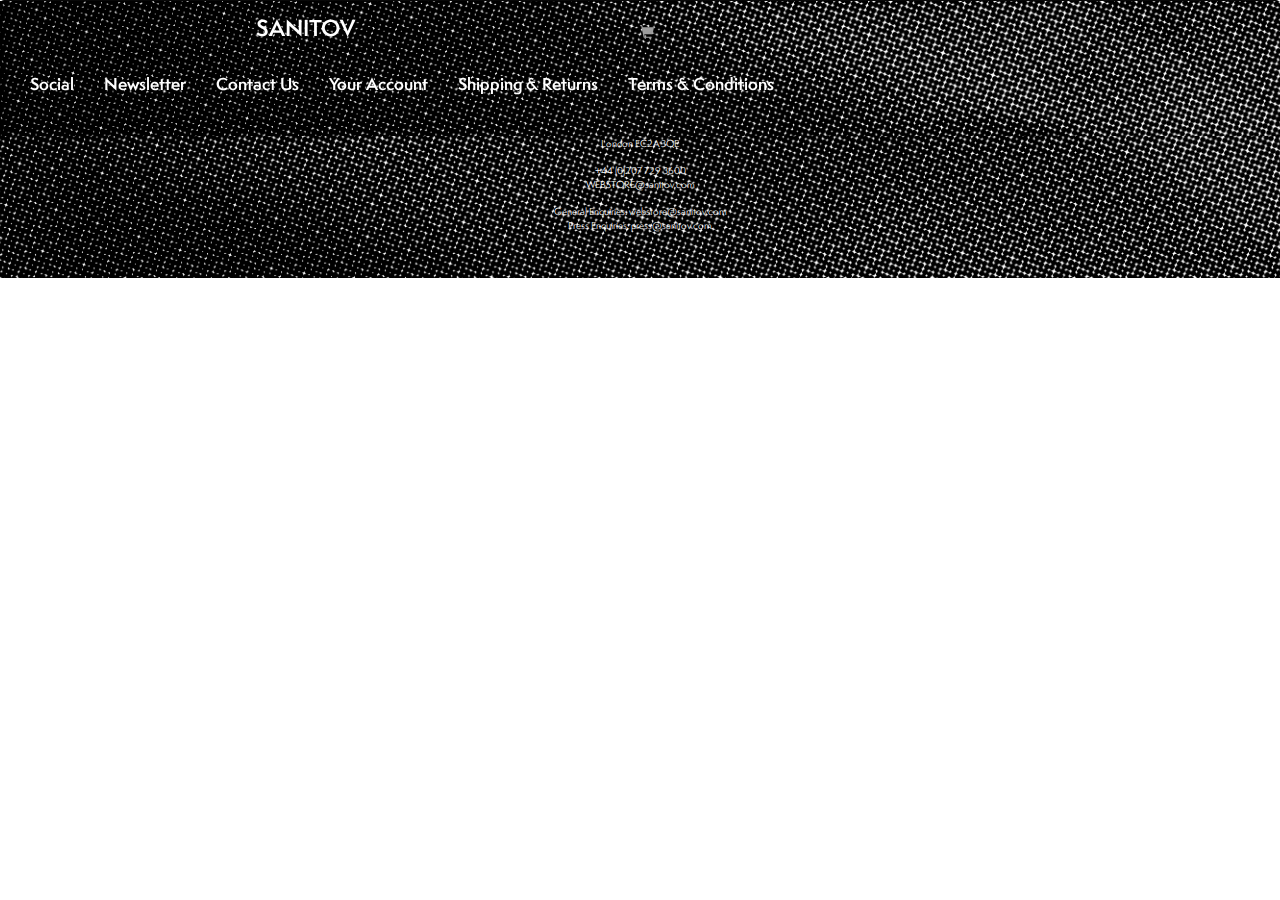
==== billing.html @ 356b1abf "set up billing page" ====
<!DOCTYPE html>
<html lang="en">
<head>
    <meta charset="utf-8">
    <meta http-equiv="X-UA-Compatible" content="IE=edge">
    <meta name="viewport" content="width=device-width, initial-scale=1">
    <!-- The above 3 meta tags *must* come first in the head; any other head content must come *after* these tags -->
    <title>Sanitov</title>

    <!-- Bootstrap -->
    <link href="bootstrap.min.css" rel="stylesheet">
    <link href="style.css" rel="stylesheet">

    <!-- HTML5 shim and Respond.js for IE8 support of HTML5 elements and media queries -->
    <!-- WARNING: Respond.js doesn't work if you view the page via file:// -->
    <!--[if lt IE 9]>
    <script src="https://oss.maxcdn.com/html5shiv/3.7.2/html5shiv.min.js"></script>
    <script src="https://oss.maxcdn.com/respond/1.4.2/respond.min.js"></script>
    <![endif]-->
</head>
<body>

<div class="container-fluid page-container">

    <nav class="navbar navbar-inverse">
        <div class="container-fluid navbar-bg" data-spy="affix">
            <div class="navbar-header">
                <button type="button" class="navbar-toggle" data-toggle="collapse" data-target="#myNavbar">
                    <span class="icon-bar"></span>
                    <span class="icon-bar"></span>
                    <span class="icon-bar"></span>
                </button>
                <a class="navbar-brand center-block text-center" href="#">SANITOV</a>
                <ul class="nav navbar-nav cart-nav">
                    <li><a class="cart-icon" href="#"><span class="glyphicon glyphicon-shopping-cart"></span></a></li>
                </ul>
            </div>
            <div class="collapse navbar-collapse" id="myNavbar">
                <ul class="nav navbar-nav text-center">
                    <li><a href="#">Social</a></li>
                    <li><a href="#">Newsletter</a></li>
                    <li><a href="#">Contact Us</a></li>
                    <li><a href="#">Your Account</a></li>
                    <li><a href="#">Shipping & Returns</a></li>
                    <li><a href="#">Terms & Conditions</a></li>
                </ul>
            </div>
        </div>
    </nav>
    <!-- Sanitov Bicycles produce intelligent and sustainable solutions to subjects relating to urbanity and movement. Our mission is to provide mobility to the urban dweller at low costs for the health, the "heart" and the environment. -->
    <div class="container-fluid billing-page-container">


    </div>
    <div class="container-fluid" id="fp-footer">
        <div class="row">
            <div class="col-xs-12 text-center fp-footer-details">
                <p>151 Curtain Road</p>
                <p>London EC2A 3QE</p>
            </div>

            <div class="col-xs-12 text-center fp-footer-details">
                <p>+44 (0)207 729 3600</p>
                <p>WEBSTORE@sanitov.com</p>
            </div>

            <div class="col-xs-12 text-center fp-footer-details">
                <p>General Enquiries: webstore@sanitov.com</p>
                <p>Press Enquiries: press@sanitov.com</p>
            </div>
        </div>
    </div>

</div>

<!-- jQuery (necessary for Bootstrap's JavaScript plugins) -->
<script src="js/jquery-1.12.3.min.js"></script>
<!-- Include all compiled plugins (below), or include individual files as needed -->
<script src="js/bootstrap.min.js"></script>

</body>
</html>
---- style.css ----
html, body, div {
  width: 100%; }

* {
  margin: 0px;
  padding: 0px; }

/* -------------------------------------------- FONTS ------------------------------- */
@font-face {
  font-family: 'SemplicitaPro-Bold';
  src: url("fonts/SemplicitaPro-Bold.otf") format("opentype"); }
@font-face {
  font-family: 'SemplicitaPro-Light';
  src: url("fonts/SemplicitaPro-Light.otf") format("opentype"); }
@font-face {
  font-family: 'SemplicitaPro-Medium';
  src: url("fonts/SemplicitaPro-Medium.otf") format("opentype"); }
@font-face {
  font-family: 'SemplicitaPro-Regular';
  src: url("fonts/SemplicitaPro-Regular.otf") format("opentype"); }
@font-face {
  font-family: 'SemplicitaPro-Semibold';
  src: url("fonts/SemplicitaPro-Semibold.otf") format("opentype"); }
@font-face {
  font-family: 'SemplicitaPro-SemiboldItalic';
  src: url("fonts/SemplicitaPro-SemiboldItalic.otf") format("opentype"); }
@font-face {
  font-family: 'Glyphicons Halflings';
  src: url("fonts/glyphicons-halflings-regular.eot");
  src: url("fonts/glyphicons-halflings-regular.eot?#iefix") format("embedded-opentype"), url("fonts/glyphicons-halflings-regular.woff") format("woff"), url("fonts/glyphicons-halflings-regular.ttf") format("truetype"), url("fonts/glyphicons-halflings-regular.svg#glyphicons-halflingsregular") format("svg"); }
/* -------------------------------- Globals & Color ---------------------------- */
.container-fluid {
  padding: 0px !important; }

.row {
  margin: 0px !important; }

.page-container {
  min-height: 100vh;
  min-width: 100vw; }

/* -------------------------------- Navigation Section ---------------------------- */
.navbar {
  margin-bottom: 0px !important;
  font-family: "SemplicitaPro-Regular";
  height: 60px !important; }

#myNavbar {
  margin-right: 0px;
  margin-left: 0px;
  padding-bottom: 25px;
  padding-top: 10px; }

#myNavbar ul li {
  font-family: "SemplicitaPro-Semibold";
  font-size: 12pt; }
  #myNavbar ul li a {
    color: white !important; }

.navbar-brand {
  margin-left: 15px;
  margin-top: 5px;
  width: 50%;
  height: 55px !important;
  font-family: "SemplicitaPro-Semibold";
  font-size: 16pt;
  color: white !important; }

.navbar-toggle {
  float: left !important;
  margin-left: 15px;
  margin-right: none !important;
  margin-top: 10px !important;
  border: none !important; }

.navbar-inverse .navbar-toggle:focus, .navbar-inverse .navbar-toggle:hover {
  background-color: transparent !important; }

.icon-bar {
  background-color: #a5a5a5 !important;
  margin-bottom: 6px !important;
  width: 18px !important; }

.navbar-collapse {
  border-top: none !important; }

.navbar-bg {
  background-image: url("img/2.png");
  background-size: 300%;
  background-position: bottom bottom;
  margin-left: -1px !important; }

.navbar-header {
  margin: 0px !important;
  border: none !important; }

.cart-icon {
  float: right;
  margin-right: 10px;
  margin-top: 7.5px; }

.cart-nav {
  margin: 0px !important; }

.affix {
  z-index: 10 !important; }

/* -------------------------------- Front Page Section ---------------------------- */
.front-page-container {
  background-color: #f4f4f4; }
  .front-page-container h2 {
    font-size: 11pt;
    font-family: "SemplicitaPro-Semibold";
    margin-top: 15px !important;
    margin-bottom: 20px !important; }
  .front-page-container img {
    max-width: 100%; }
  .front-page-container .products {
    margin-top: 15px;
    padding-left: 10px !important;
    padding-right: 10px !important; }
    .front-page-container .products img {
      max-width: 100%; }

#fp-footer {
  min-width: 100%;
  padding-bottom: 40px !important;
  padding-top: 15px !important;
  background-image: url("img/2.png");
  background-size: 300%;
  background-position: bottom; }

.fp-footer-details {
  font-family: "SemplicitaPro-Regular";
  padding-top: 1em;
  margin-bottom: 5px;
  font-size: 7pt; }
  .fp-footer-details p {
    margin: 0px;
    color: white; }

/* -------------------------------- Contact Section ---------------------------- */
.contact-container {
  min-width: 100%; }

.contact-headline {
  font-family: "SemplicitaPro-Semibold";
  padding-bottom: 1em; }

.contact-details {
  font-family: "SemplicitaPro-Regular";
  padding-top: 1em;
  margin-bottom: 5px; }
  .contact-details p {
    margin: 0px; }

.contact-card {
  padding-top: 2em; }

.contact-name {
  font-family: "SemplicitaPro-SemiboldItalic";
  font-size: 0.55em;
  padding-top: 3em; }

.contact-info {
  font-family: "SemplicitaPro-Regular";
  padding-top: 1.5em; }

/* -------------------------------- Product Section ---------------------------- */
.product-container {
  background-color: #f4f4f4;
  min-width: 100vw;
  min-height: 100vh;
  padding: 0px 10px !important; }
  .product-container img {
    margin-top: 10px; }
  .product-container h2, .product-container h3, .product-container h4 {
    font-family: "SemplicitaPro-Semibold"; }
  .product-container h2 {
    font-size: 13pt; }
  .product-container h3 {
    font-size: 11pt;
    margin-bottom: 0px !important; }
  .product-container h4 {
    font-size: 6pt;
    margin-bottom: 0px !important; }
  .product-container p {
    font-family: "SemplicitaPro-Light" !important;
    font-size: 6pt; }
  .product-container .product-p-large {
    font-size: 9pt !important; }
  .product-container .product-info p {
    margin-bottom: 0px !important; }
  .product-container .product-info-grey p {
    color: #c0beb9 !important; }
  .product-container .product-info-grey .active-item {
    color: black !important; }

.product-img-container {
  border-bottom: 2px black solid; }
  .product-img-container ul {
    margin: 15px 0px; }
    .product-img-container ul li {
      display: inline-block !important;
      font-family: "SemplicitaPro-Light";
      font-size: 6.5pt;
      color: #c0beb9; }

/* -------------------------------- Order Page ---------------------------- */
.order-page-container, .billing-page-container {
  background-color: #f4f4f4;
  padding: 0px 10px !important;
  padding-bottom: 40px !important; }
  .order-page-container h3, .billing-page-container h3 {
    font-size: 8pt;
    display: inline-block !important;
    margin-bottom: 20px !important; }
  .order-page-container h4, .billing-page-container h4 {
    font-family: "SemplicitaPro-Semibold";
    font-size: 6pt;
    margin-bottom: 0px !important; }
  .order-page-container .regular, .billing-page-container .regular {
    font-family: "SemplicitaPro-Regular";
    float: left; }
  .order-page-container .semibold, .billing-page-container .semibold {
    font-family: "SemplicitaPro-Semibold";
    float: right; }

.order-progress, .order-info-container {
  padding: 0px !important; }

.order-info-container div, .order-info-container h3 {
  padding: 0px !important; }

.order-progress ul {
  padding-bottom: 25px !important;
  padding-top: 20px !important;
  margin-top: 10px;
  margin-bottom: 0px !important;
  border-bottom: 2px black solid; }
  .order-progress ul li {
    display: inline-block !important;
    min-width: 25%;
    float: left; }
    .order-progress ul li a {
      display: block !important;
      font-family: "SemplicitaPro-Light";
      font-size: 6pt;
      color: #c0beb9; }
.order-progress .active-item {
  color: black !important;
  font-family: "SemplicitaPro-Semibold"; }

.order-product-info {
  max-width: 33%; }
  .order-product-info p {
    font-family: "SemplicitaPro-Light";
    font-size: 4pt; }

.order-payment-container {
  margin-top: 10px !important;
  padding: 0px !important; }
  .order-payment-container div {
    padding: 0px !important; }
  .order-payment-container p {
    font-family: "SemplicitaPro-Light";
    font-size: 7pt;
    margin: 0px !important; }

/* -------------------------------- Billing Page ---------------------------- */
/* -------------------------------- Terms amd Conditions ---------------------------- */
.terms-text {
  font-family: "SemplicitaPro-Regular"; }

.terms-headline {
  font-family: "SemplicitaPro-Semibold";
  padding-bottom: 1em; }

/*.terms-details {
  font-family: $font-regular;
  padding-top: 1em;
  margin-bottom: 5px;


  p {
    margin: 0px;
  }
}*/
.terms-returns {
  padding-top: 2.5em; }

/* -------------------------------- Newsletter ---------------------------- */
.news-image {
  background-image: url("img/2.png");
  background-size: 300%;
  background-position: bottom bottom;
  min-height: 100vh; }

.white-part {
  min-height: 50vh;
  background-color: white;
  color: black; }

.newsletter-headline {
  font-family: "SemplicitaPro-Semibold";
  padding-bottom: 1em;
  padding-top: 1.5em; }

/*#input-field {
  padding-top: 15vh;
}*/
#field {
  border: white solid 3px;
  background-color: transparent; }

/* TO BE CONTINUED */
/* -------------------------------- Newsletter ---------------------------- */
.newsletter-headline {
  font-family: "SemplicitaPro-Semibold";
  font-size: 12pt;
  padding-top: 5em; }

.social-links {
  font-family: "SemplicitaPro-Regular";
  font-size: 12pt;
  padding-top: 5em;
  color: white; }

/*# sourceMappingURL=style.css.map */
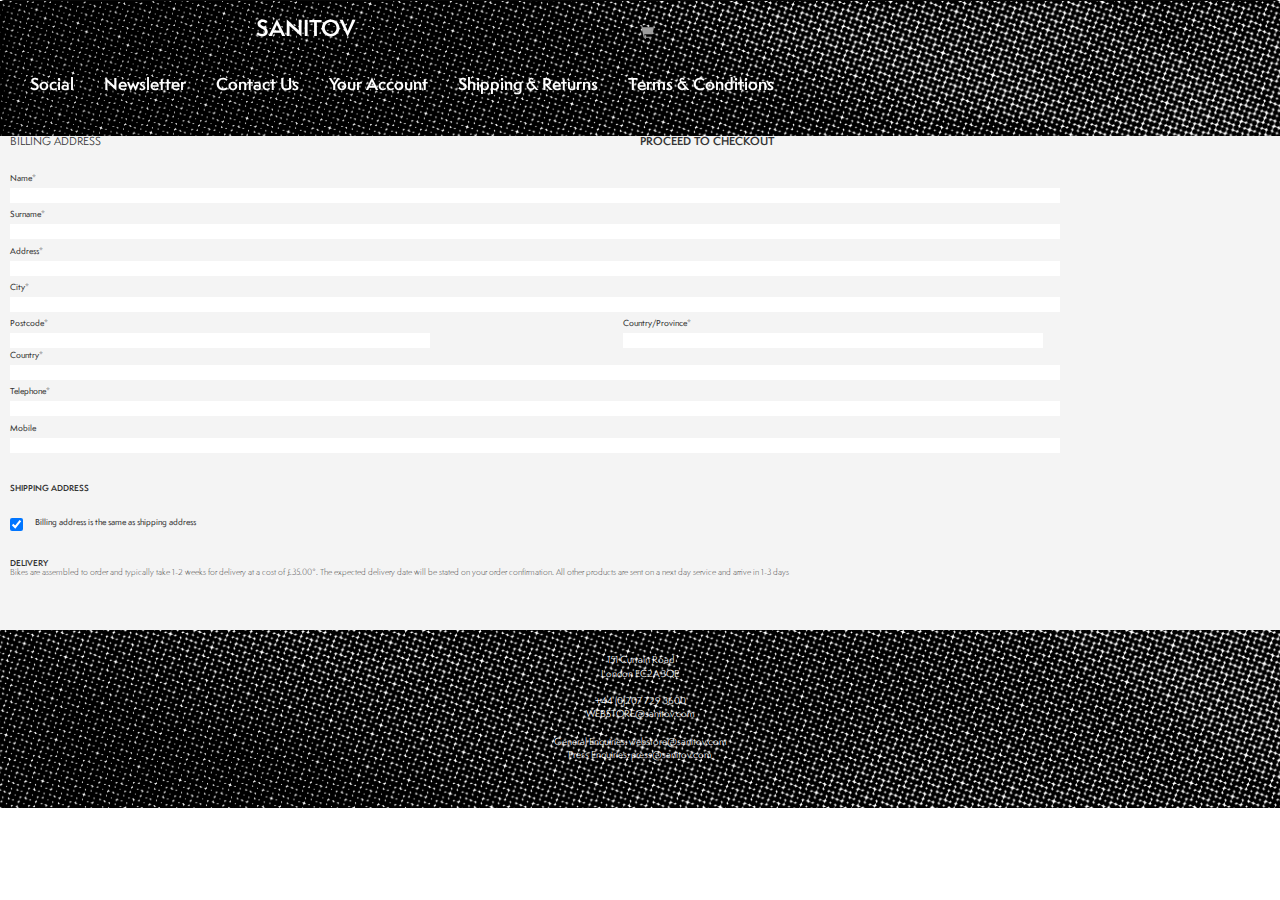
==== commit 13e25f39: "billing page done" ====
--- a/billing.html
+++ b/billing.html
@@ -49,8 +49,60 @@
     </nav>
     <!-- Sanitov Bicycles produce intelligent and sustainable solutions to subjects relating to urbanity and movement. Our mission is to provide mobility to the urban dweller at low costs for the health, the "heart" and the environment. -->
     <div class="container-fluid billing-page-container">
-
-
+        <div class="col-xs-12 order-progress">
+            <ul>
+                <li><a href="#">1.ORDER</a></li>
+                <li><a class="active-item" href="#">2.DELIVERY</a></li>
+                <li><a href="#">3.PAYMENT</a></li>
+                <li><a href="#">4.CONFIRMATION</a></li>
+            </ul>
+        </div>
+        <div class="col-xs-12 order-info-container">
+            <div class="col-xs-12">
+                <h3 class="regular col-xs-6">BILLING ADDRESS</h3>
+                <h3 class="semibold col-xs-6">PROCEED TO CHECKOUT</h3>
+            </div>
+        </div>
+        <div class="col-xs-12 billing-info">
+            <form>
+                <p>Name*</p>
+                <input type="text">
+                <p>Surname*</p>
+                <input type="text">
+                <p>Address*</p>
+                <input type="text">
+                <p>City*</p>
+                <input type="text">
+                <div class="col-xs-12 billing-info-right">
+                    <div class="">
+                        <p>Postcode*</p>
+                        <input type="text">
+                    </div>
+                    <div class="col-xs-offset-1">
+                        <p>Country/Province*</p>
+                        <input type="text">
+                    </div>
+                </div>
+                <p>Country*</p>
+                <input type="text">
+                <p>Telephone*</p>
+                <input type="text">
+                <p>Mobile</p>
+                <input type="text">
+            </form>
+        </div>
+        <div class="col-xs-12 billing-shipping">
+            <h4>SHIPPING ADDRESS</h4>
+            <input type="checkbox" checked>
+            <p>Billing address is the same as shipping address</p>
+        </div>
+        <div class="col-xs-12 billing-delivery">
+            <h4>DELIVERY</h4>
+            <p>Bikes are assembled to order and typically take 1-2 weeks for delivery at a
+                cost of £35.00*. The expected delivery date will be stated on your order
+                confirmation. All other products are sent on a next day service and arrive
+                in 1-3 days</p>
+        </div>
     </div>
     <div class="container-fluid" id="fp-footer">
         <div class="row">
--- a/style.css
+++ b/style.css
@@ -268,6 +268,35 @@
     margin: 0px !important; }
 
 /* -------------------------------- Billing Page ---------------------------- */
+.billing-page-container div {
+  padding: 0px !important; }
+.billing-page-container .billing-shipping {
+  font-family: "SemplicitaPro-Medium";
+  font-size: 6pt;
+  margin-top: 20px !important;
+  margin-bottom: 10px !important; }
+  .billing-page-container .billing-shipping p {
+    vertical-align: middle;
+    display: inline-block;
+    margin-left: 10px; }
+  .billing-page-container .billing-shipping h4 {
+    margin-bottom: 20px !important; }
+.billing-page-container .billing-delivery {
+  font-family: "SemplicitaPro-Light";
+  font-size: 6pt; }
+.billing-page-container .billing-info p {
+  font-family: "SemplicitaPro-Medium";
+  font-size: 6pt;
+  margin-bottom: 0px !important;
+  margin-top: 5px; }
+.billing-page-container .billing-info input {
+  border: none;
+  height: 15px;
+  width: 83.33333%; }
+.billing-page-container .billing-info-right div {
+  display: inline-block;
+  width: 40%; }
+
 /* -------------------------------- Terms amd Conditions ---------------------------- */
 .terms-text {
   font-family: "SemplicitaPro-Regular"; }
